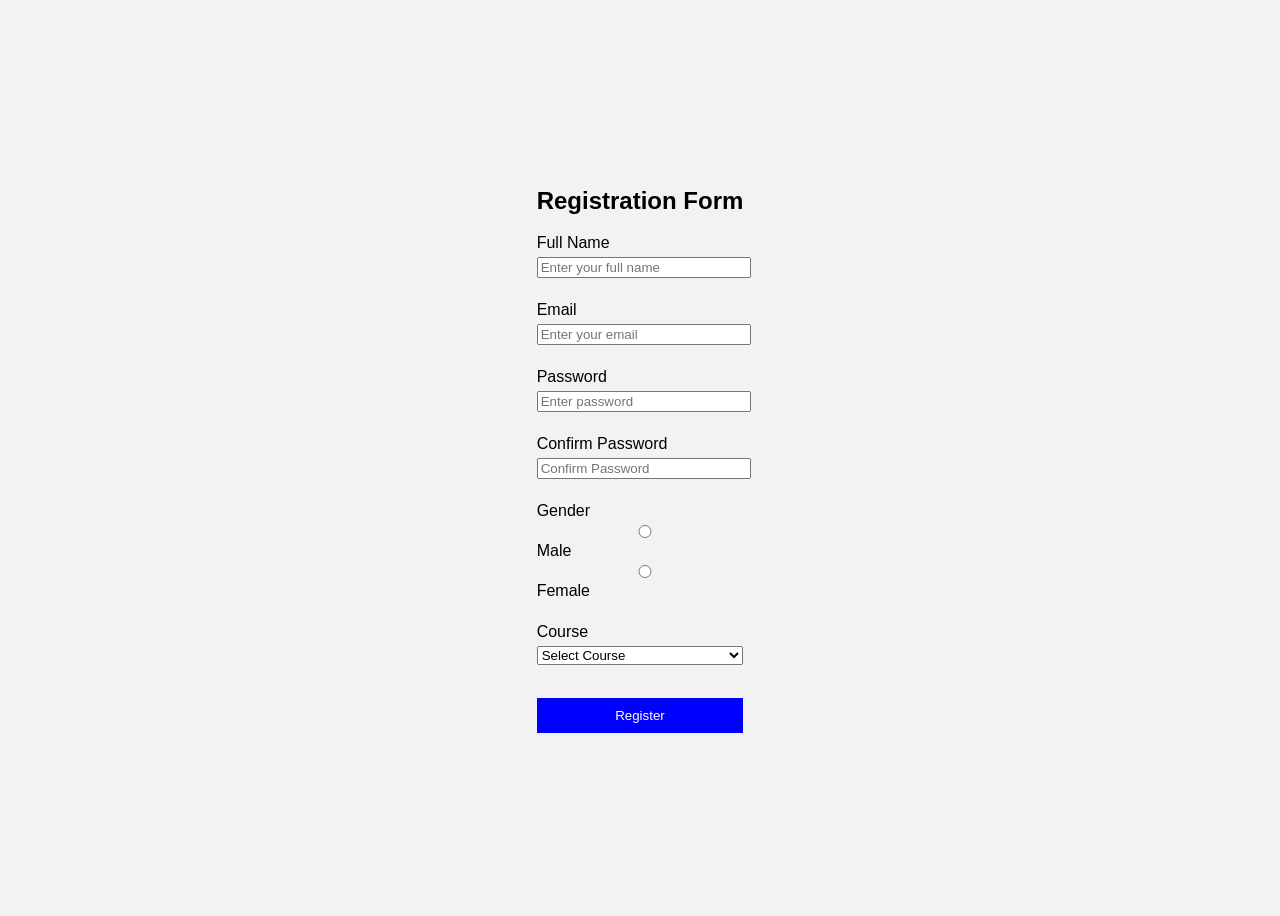
==== index.html @ 9359a139 "Add files via upload" ====
<!DOCTYPE html>
<html lang="en">
<head>
    <meta charset="UTF-8">
    <meta name="viewport" content="width=device-width, initial-scale=1.0">
    <title>Registration Form</title>
    <link rel = "stylesheet"href="style.css">
</head>
<body>

<div class="container">
    <h2>Registration Form</h2>

    <form id="registrationForm">

        <label for="name">Full Name</label>
        <input type="text" id="name" placeholder="Enter your full name" required>

        <br><br>

        <label for="email">Email</label>
        <input type="email" id="email" placeholder="Enter your email" required>

        <br><br>

        <label for="password">Password</label>
        <input type="password" id="password" placeholder="Enter password" required>

        <br><br>

        <label for="confirmPassword">Confirm Password</label>
        <input type="password" id="confirmPassword" placeholder="Confirm Password" required>

        <br><br>

        <label>Gender</label>
        <div class="gender">
            <input type="radio" name="gender" value="Male" required> Male
            <input type="radio" name="gender" value="Female"> Female
        </div>

        <br>

        <label for="course">Course</label>
        <select id="course" required>
            <option value="">Select Course</option>
            <option value="BCA">BCA</option>
            <option value="BBA">BBA</option>
            <option value="MBA">MBA</option>
            <option value="BTECH">B.TECH</option>
        </select>

        <br><br>

        <button type="submit">Register</button>

        <p id="message"></p>

    </form>
</div>

</body>
</html>
---- style.css ----
body{
    font-family:Arial;
    background: #f2f2f2;
    display: flex;
    justify-content:center;
    align-items:center;
    height:100vh;
}
container{
    background: white;
    padding:30px;
    width: 350px;
    border-radius: 20px;
    box-shadow: 0 0 10px gray;
}
h2{
    text-align: center;
}
label{
    display:block;
    margin-top:5px;
}
input,select{
    width: 100%;
    padding:px;
    margin-top:5px;
}
gender{
    margin-top:5px;
}
button{
    width:100%;
    padding:10px;
    background: blue;
    color: white;
    border: none;
    margin-top:15px;
    cursor:pointer;
}
button:hover{
    background: darkblue;
}
#message{
    text-align:center;
    margin-top:10px;
    color: red;
}
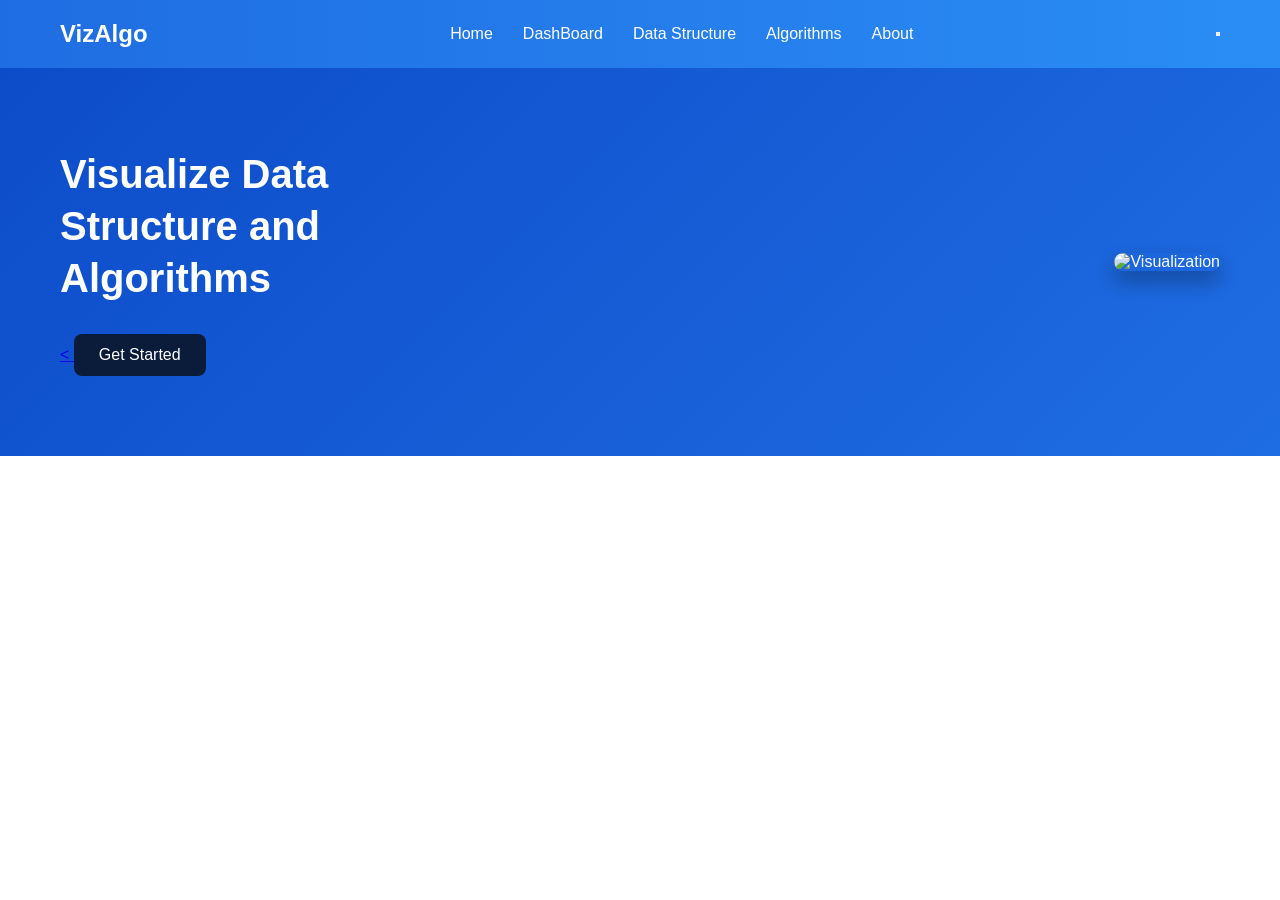
==== commit 97f60640: "Add files via upload" ====
--- a/index.html
+++ b/index.html
@@ -3,62 +3,38 @@
 <head>
     <meta charset="UTF-8">
     <meta name="viewport" content="width=device-width, initial-scale=1.0">
-    <title>Registration Form</title>
-    <link rel = "stylesheet"href="style.css">
+    <title>VizAlgo</title>
+    <link rel = "stylesheet" href = "style.css">
 </head>
 <body>
+    <header>
+    <div class = "logo">VizAlgo</div>
+    <nav>
+    <ul>
+    <li><a href = "#">Home</a></li>
+    <li><a href = "#">DashBoard</a></li>
+    <li><a href = "#">Data Structure</a></li>
+    <li><a href = "#">Algorithms</a></li>
+    <li><a href = "#">About</a></li>
+    </ul>
+    </nav>
+    <button id = "themeToggle"></button>
+   </header>
 
-<div class="container">
-    <h2>Registration Form</h2>
+   <section class = "hero">
+    <div class = "hero-text">
+    <h1>Visualize Data <br> Structure and <br> Algorithms</h1>
+    <a href = "dashboard.html"><
+    <button class == "start-btn">Get Started</button>
+    </a>
+    </div>
+    <div class = "hero-image">
+    <img class="hero-image" src="https://cdn-icons-png.flaticon.com/512/1055/1055687.png" alt="Visualization">
+    </div>
+   </section>
+  <script src= "script.js"></script>
 
-    <form id="registrationForm">
-
-        <label for="name">Full Name</label>
-        <input type="text" id="name" placeholder="Enter your full name" required>
-
-        <br><br>
-
-        <label for="email">Email</label>
-        <input type="email" id="email" placeholder="Enter your email" required>
-
-        <br><br>
-
-        <label for="password">Password</label>
-        <input type="password" id="password" placeholder="Enter password" required>
-
-        <br><br>
-
-        <label for="confirmPassword">Confirm Password</label>
-        <input type="password" id="confirmPassword" placeholder="Confirm Password" required>
-
-        <br><br>
-
-        <label>Gender</label>
-        <div class="gender">
-            <input type="radio" name="gender" value="Male" required> Male
-            <input type="radio" name="gender" value="Female"> Female
-        </div>
-
-        <br>
-
-        <label for="course">Course</label>
-        <select id="course" required>
-            <option value="">Select Course</option>
-            <option value="BCA">BCA</option>
-            <option value="BBA">BBA</option>
-            <option value="MBA">MBA</option>
-            <option value="BTECH">B.TECH</option>
-        </select>
-
-        <br><br>
-
-        <button type="submit">Register</button>
-
-        <p id="message"></p>
-
-    </form>
-</div>
-
+    
+    
 </body>
-</html>
-       +</html>
--- a/style.css
+++ b/style.css
@@ -1,47 +1,65 @@
+*{
+    margin:0;
+    padding:0;
+    box-sizing:border-box;
+    font-family: Arial, Helvetica, sans-serif;
+}
 body{
-    font-family:Arial;
-    background: #f2f2f2;
+    background: white;
+}
+/*NAVBAR*/
+header{
+    display:flex;
+    justify-content: space-between;
+    align-items: center;
+    padding: 20px 60px;
+    background: linear-gradient(90deg,#1f6de2,#2a8df5);
+    color: white;
+
+}
+.logo{
+    font-size: 24px;
+    font-weight: bold;
+}
+nav ul{
+    list-style:none;
     display: flex;
-    justify-content:center;
-    align-items:center;
-    height:100vh;
+    gap:30px;
 }
-container{
-    background: white;
-    padding:30px;
-    width: 350px;
-    border-radius: 20px;
-    box-shadow: 0 0 10px gray;
+nav ul li a{
+    text-decoration: none;
+    color:white;
+    font-size:16px;
 }
-h2{
-    text-align: center;
+/* HERO SECTION*/
+.hero{
+    display:flex;
+    justify-content: space-between;
+    align-items: center;
+    padding:80px 60px;
+    background: linear-gradient(135deg,#0d4cc9,#1f6de2);
+    color:white;
 }
-label{
-    display:block;
-    margin-top:5px;
+.hero-text{
+    max-width:500px;
 }
-input,select{
-    width: 100%;
-    padding:px;
-    margin-top:5px;
+.hero-text h1{
+    font-size:40px;
+    margin-bottom:30px;
+    line-height: 1.3;
+
 }
-gender{
-    margin-top:5px;
+.hero-text button{
+    padding: 12px 25px;
+    background: #0b1b3a;
+    border:none;
+    border-radius: 8px;
+    color: white;
+    font-size: 16px;
+    cursor: pointer;
 }
-button{
-    width:100%;
-    padding:10px;
-    background: blue;
-    color: white;
-    border: none;
-    margin-top:15px;
-    cursor:pointer;
-}
-button:hover{
-    background: darkblue;
-}
-#message{
-    text-align:center;
-    margin-top:10px;
-    color: red;
+.hero-image img{
+    width: 400px;
+    border-radius: 10px;
+    box-shadow: 0 10px 20px rgba(0,0,0,0.312);
 }
